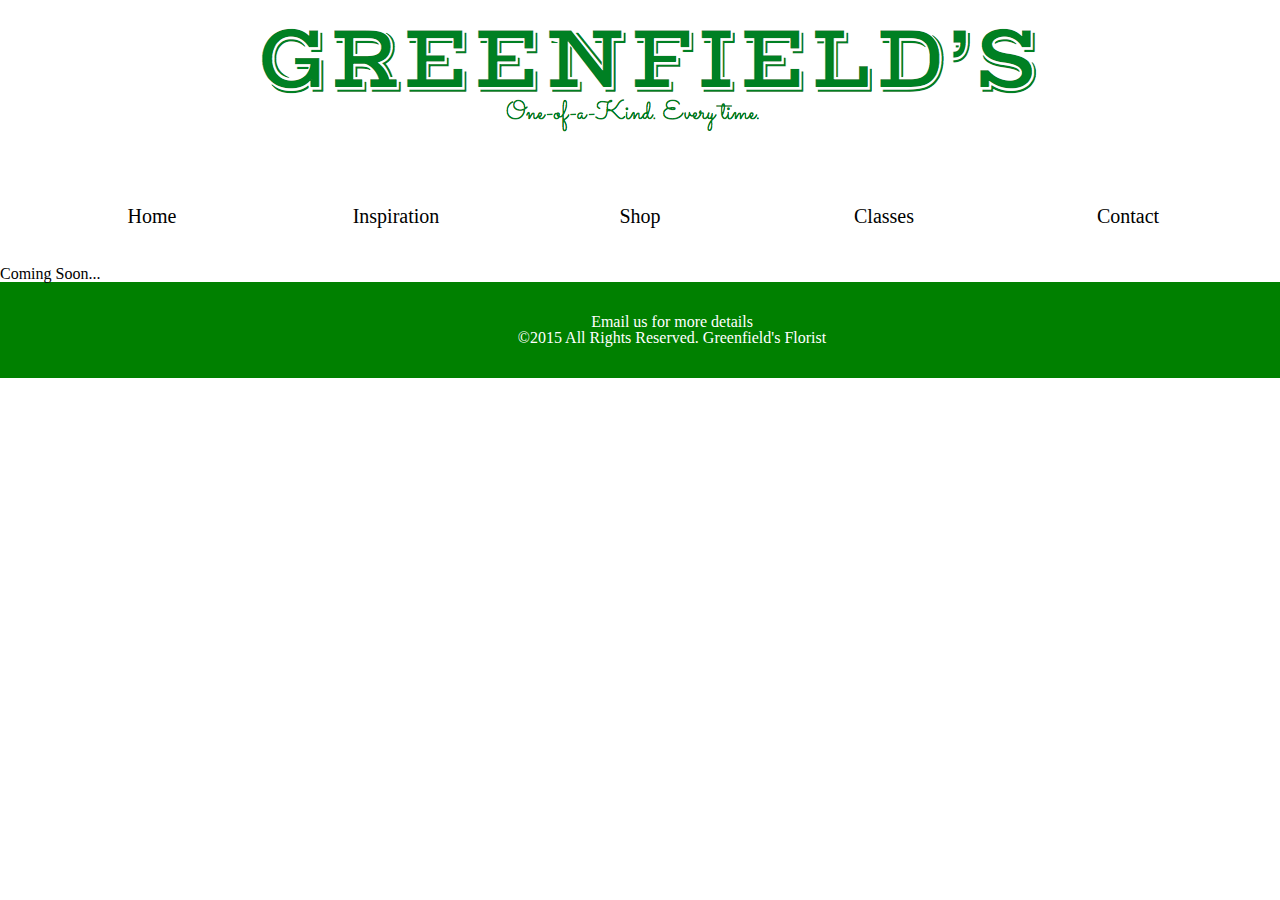
==== classes.html @ c2838b19 "unit 6 client project  - Greenfields" ====
<!DOCTYPE html5>
<html>
	<head>
		<title>Greenfield's Florist</title>
		<link rel="stylesheet" type="text/css" href="css/reset.css">
		<link rel="stylesheet" type="text/css" href="css/styles.css">
	</head>

	<body>
		<div="wrapper">
			<header>
				<h1>Greenfield's</h1>

				<div class="left">
				<a class="mainimage" href="index.html"><img src="images/greenfieldslogo.png" title="logo" alt="Greenfield's Logo"></a>
				</div>
	
				<nav>
					<ul>
						<li><a href="index.html">Home</a></li>
						<li><a href="inspiration.html">Inspiration</a></li>
						<li><a href="shop.html">Shop</a></li>
						<li><a href="classes.html">Classes</a></li>
						<li><a href="contact.html">Contact</a></li>
					</ul>
				</nav>
				</header>
				<p>Coming Soon...</p>
	
			<footer>
				<p><a href="mailto:Suzanne.Cadden@gmail.com?Subject=Greenfield's sounds great, tell me more!">Email us</a> for more details</p>
				<p>&copy;2015 All Rights Reserved. Greenfield's Florist</p>
			</footer>
			
		</div>

</body>
</html>
---- css/styles.css ----
*	{
	margin: 0;
	padding: 0;
}

.wrapper	{
	width: 960px;
	max-width: 960px;
	margin:0 auto;
	padding:0;
}

body	{
	background-color: #fff;
}

header	{
	
}

h1	{
	text-indent: -9999px;
}

.left	{
	text-align:center;
}

a.mainimage	{
	clear:both;
	background: center;
	margin:0 auto;
}

nav	{
	/*clear: both */
	width:100%;
	background-color:#fff;
	font-family: 'Prata', serif;
	font-size: 1.25em;
	padding:1.5em;
	display:inline-block;
	margin:auto;
	float: left;

}

nav a	{
	background-color:#fff;
	color:#000;
	text-decoration: none;
	text-align:center;
	display:block;
	padding:10 10;
	width: 17.5%;
	float: left;
}

nav a:hover	{
	background-color:green;
	color:#fff;
	padding:10 10;
}

a.on	{
	background-color:green;
	color:#fff;
	padding:10 10;
}

.image1	img {
	width: 100%;
	display: block;
	margin: 0 auto;
	padding:0;
	max-width:100%;
}

.content	{
	clear:both;
	font-family: 'Prata', serif;
	padding:0;
	margin: 0 auto;
	line-height:1.5em;
	width:960px;
	text-align:center;
	display:block;
	margin:2em auto;
	font-weight:400;
	border-bottom: solid #aaa;
	margin-bottom: 20px;
	padding-bottom: 20px;
}

.italics	{
	font-style:italic;
	font-weight:700;
	color:green;
}

.services 	{
	font-style:italic;
	color:green;
}

div.links	{
	width:100%;
}

.column1	{
	float:left;
	display:block;
	width:480px;
	margin:0 0 2em 0;
	max-width: 480px;
	height:350px;
	position:relative;
}

h2	{
	position:absolute;
	top:50%;
	left:0;
	width:100%;
	color: green;
	font-family: 'Prata', serif;
	text-decoration: none;
	text-align: center;
	padding: 20;
	font-size:3em;
}

.floral:hover	{
	opacity:.3;
}

.column2	{
	position: relative;
	float: right;
	display:block;
	width:480px;
	margin:0 0 2em 0;
	max-width:480px;
}

footer	{
	color: #fff;
	clear:both;
	background-color:green;
	display:block;
	width:100%;
	padding:2em;
	margin:0;
	text-align:center;
	font-family: 'Prata', serif;
	font-size: 1em;
}

footer a 	{
	text-decoration: none;
	color: #fff;
}
footer a:hover	{
	color:#aaa;
}

.inspirationpics	{
	width:100%;
}

.pictures	{
	width:960px;
}

.number1	{
	width:320px;
	float:left;
	padding:0;
}

.number2	{
	width:320px;
	float:left;
	padding:0;
}

.number3	{
	width:320px;
	float:left;
	padding:0;
}
.pictures2	{
	width:960px;
}

.number4	{
	width:320px;
	float:left;
	padding:0;
}

.number5	{
	width:320px;
	float:left;
	padding:0;
}

.number6	{
	width:320px;
	float:left;
	padding:0;
}
.pictures3	{
	width:960px;
}

.number7	{
	width:320px;
	float:left;
	padding:0;
}

.number8	{
	width:320px;
	float:left;
	padding:0;
}

.number9	{
	width:320px;
	float:left;
	padding:0;
}
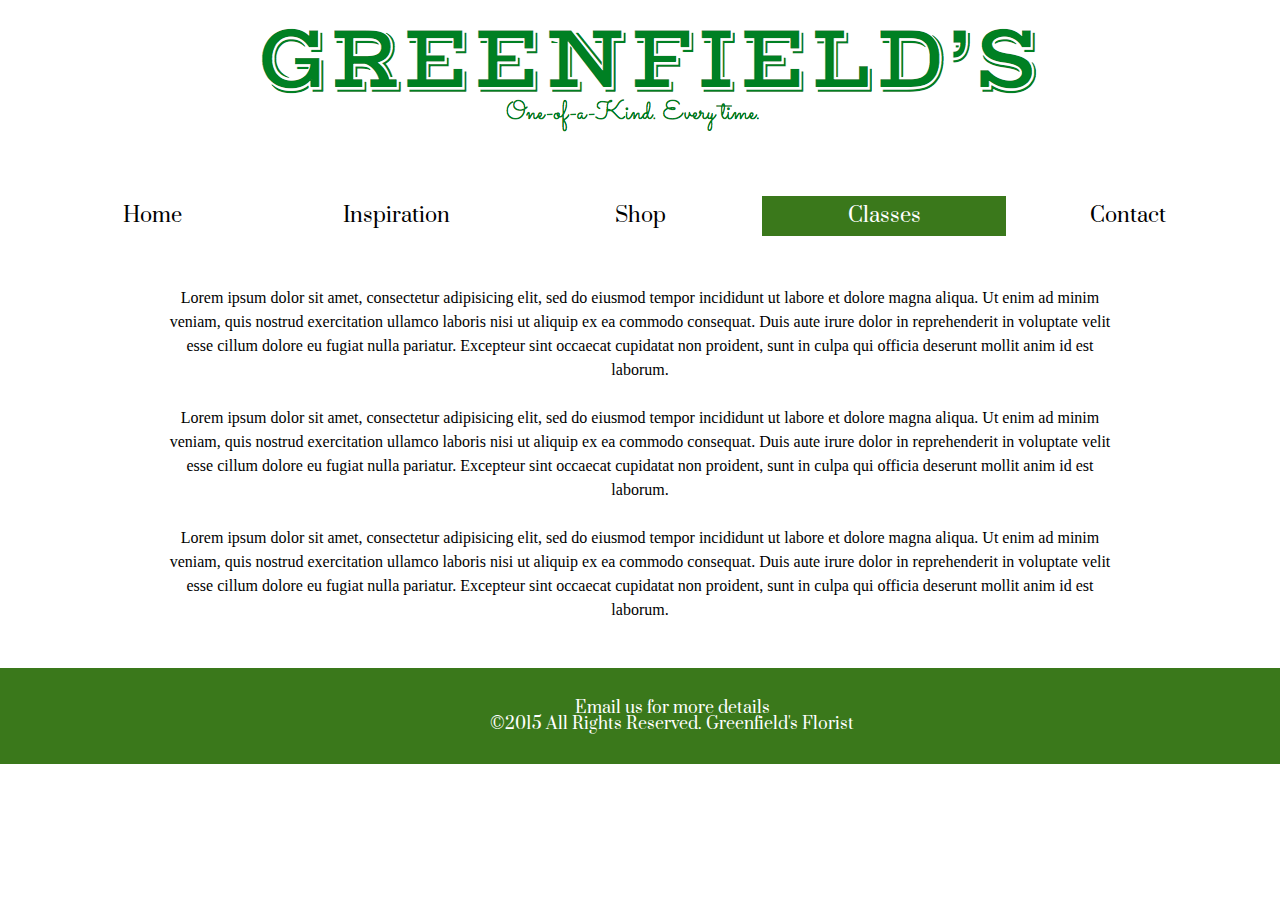
==== commit bb58d7b5: "tweaked css stylings" ====
--- a/classes.html
+++ b/classes.html
@@ -4,9 +4,10 @@
 		<title>Greenfield's Florist</title>
 		<link rel="stylesheet" type="text/css" href="css/reset.css">
 		<link rel="stylesheet" type="text/css" href="css/styles.css">
+		<link href='http://fonts.googleapis.com/css?family=Prata' rel='stylesheet' type='text/css'>
 	</head>
 
-	<body>
+	<body id="home">
 		<div="wrapper">
 			<header>
 				<h1>Greenfield's</h1>
@@ -20,12 +21,39 @@
 						<li><a href="index.html">Home</a></li>
 						<li><a href="inspiration.html">Inspiration</a></li>
 						<li><a href="shop.html">Shop</a></li>
-						<li><a href="classes.html">Classes</a></li>
+						<li><a href="classes.html" class="on">Classes</a></li>
 						<li><a href="contact.html">Contact</a></li>
 					</ul>
 				</nav>
 				</header>
-				<p>Coming Soon...</p>
+				<br>
+			<div class="copy">
+				<p>Lorem ipsum dolor sit amet, consectetur adipisicing elit, sed do eiusmod
+				tempor incididunt ut labore et dolore magna aliqua. Ut enim ad minim veniam,
+				quis nostrud exercitation ullamco laboris nisi ut aliquip ex ea commodo
+				consequat. Duis aute irure dolor in reprehenderit in voluptate velit esse
+				cillum dolore eu fugiat nulla pariatur. Excepteur sint occaecat cupidatat non
+				proident, sunt in culpa qui officia deserunt mollit anim id est laborum.</p>
+				
+				<br>
+
+				<p>Lorem ipsum dolor sit amet, consectetur adipisicing elit, sed do eiusmod
+				tempor incididunt ut labore et dolore magna aliqua. Ut enim ad minim veniam,
+				quis nostrud exercitation ullamco laboris nisi ut aliquip ex ea commodo
+				consequat. Duis aute irure dolor in reprehenderit in voluptate velit esse
+				cillum dolore eu fugiat nulla pariatur. Excepteur sint occaecat cupidatat non
+				proident, sunt in culpa qui officia deserunt mollit anim id est laborum.</p>
+				
+				<br>
+
+				<p>Lorem ipsum dolor sit amet, consectetur adipisicing elit, sed do eiusmod
+				tempor incididunt ut labore et dolore magna aliqua. Ut enim ad minim veniam,
+				quis nostrud exercitation ullamco laboris nisi ut aliquip ex ea commodo
+				consequat. Duis aute irure dolor in reprehenderit in voluptate velit esse
+				cillum dolore eu fugiat nulla pariatur. Excepteur sint occaecat cupidatat non
+				proident, sunt in culpa qui officia deserunt mollit anim id est laborum.</p>
+			</div>
+				<br>
 	
 			<footer>
 				<p><a href="mailto:Suzanne.Cadden@gmail.com?Subject=Greenfield's sounds great, tell me more!">Email us</a> for more details</p>
--- a/css/styles.css
+++ b/css/styles.css
@@ -4,7 +4,7 @@
 }
 
 .wrapper	{
-	width: 960px;
+	width: 100%;
 	max-width: 960px;
 	margin:0 auto;
 	padding:0;
@@ -12,10 +12,6 @@
 
 body	{
 	background-color: #fff;
-}
-
-header	{
-	
 }
 
 h1	{
@@ -57,13 +53,14 @@
 }
 
 nav a:hover	{
-	background-color:green;
+	background-color:#3a781b;
 	color:#fff;
 	padding:10 10;
 }
 
+
 a.on	{
-	background-color:green;
+	background-color:#3a781b;
 	color:#fff;
 	padding:10 10;
 }
@@ -82,12 +79,13 @@
 	padding:0;
 	margin: 0 auto;
 	line-height:1.5em;
-	width:960px;
+	width:90%;
 	text-align:center;
 	display:block;
 	margin:2em auto;
 	font-weight:400;
 	border-bottom: solid #aaa;
+	border-length: 1200px;
 	margin-bottom: 20px;
 	padding-bottom: 20px;
 }
@@ -103,50 +101,55 @@
 	color:green;
 }
 
-div.links	{
-	width:100%;
+.links	{
+	width:93%;
 }
 
 .column1	{
-	float:left;
-	display:block;
-	width:480px;
+	position:relative;
+	float:left;
+	display:block;
+	width:48%;
 	margin:0 0 2em 0;
-	max-width: 480px;
-	height:350px;
-	position:relative;
-}
-
-h2	{
-	position:absolute;
-	top:50%;
-	left:0;
-	width:100%;
-	color: green;
-	font-family: 'Prata', serif;
-	text-decoration: none;
-	text-align: center;
-	padding: 20;
-	font-size:3em;
-}
-
-.floral:hover	{
-	opacity:.3;
+	background-color: #fff;
+    opacity: 1;
+    filter: alpha(opacity=90);
 }
 
 .column2	{
 	position: relative;
 	float: right;
 	display:block;
-	width:480px;
+	width:48%;
 	margin:0 0 2em 0;
-	max-width:480px;
+	background-color: #fff;
+    opacity: 1;
+    filter: alpha(opacity=90);
+}
+
+h2	{
+	position:absolute;
+	top:45%;
+	left:0;
+	right:0;
+	width:100%;
+	color: #e6a6ea;
+	font-family: 'Prata', serif;
+	display: table;
+	text-align: center;
+	font-size:2.5em;
+	font-weight:900;
+}
+
+.floral:hover	{
+	opacity:.3;
+	background-color: #aaa;
 }
 
 footer	{
 	color: #fff;
 	clear:both;
-	background-color:green;
+	background-color:#3a781b;
 	display:block;
 	width:100%;
 	padding:2em;
@@ -161,73 +164,101 @@
 	color: #fff;
 }
 footer a:hover	{
-	color:#aaa;
+	color:#e6a6ea;
 }
 
 .inspirationpics	{
-	width:100%;
+	width:1200px;
+	clear:both;
+	display:block;
+	margin:30 auto;
+	padding:0 30;
+}
+
+.number1:hover, 
+.number2:hover, 
+.number3:hover, 
+.number4:hover,
+.number5:hover,
+.number6:hover,
+.number7:hover,
+.number8:hover,
+.number9:hover	{
+	opacity:.3;
+	background-color: #aaa;
 }
 
 .pictures	{
-	width:960px;
+	width:1176px;
 }
 
 .number1	{
-	width:320px;
+	width:392px;
 	float:left;
 	padding:0;
 }
 
 .number2	{
-	width:320px;
+	width:392px;
 	float:left;
 	padding:0;
 }
 
 .number3	{
-	width:320px;
+	width:392px;
 	float:left;
 	padding:0;
 }
 .pictures2	{
-	width:960px;
+	width:1176px;
 }
 
 .number4	{
-	width:320px;
+	width:392px;
 	float:left;
 	padding:0;
 }
 
 .number5	{
-	width:320px;
+	width:392px;
 	float:left;
 	padding:0;
 }
 
 .number6	{
-	width:320px;
+	width:392px;
 	float:left;
 	padding:0;
 }
 .pictures3	{
-	width:960px;
+	width:1176px;
 }
 
 .number7	{
-	width:320px;
+	width:392px;
 	float:left;
 	padding:0;
 }
 
 .number8	{
-	width:320px;
+	width:392px;
 	float:left;
 	padding:0;
 }
 
 .number9	{
-	width:320px;
-	float:left;
-	padding:0;
-}
+	width:392px;
+	float:left;
+	padding:0;
+}
+
+.copy	{
+	clear:both;
+	width:950px;
+	text-align:center;
+	display:block;
+	padding: 20;
+	margin: 20;
+	line-height:1.5em;
+	margin:10 auto;
+}
